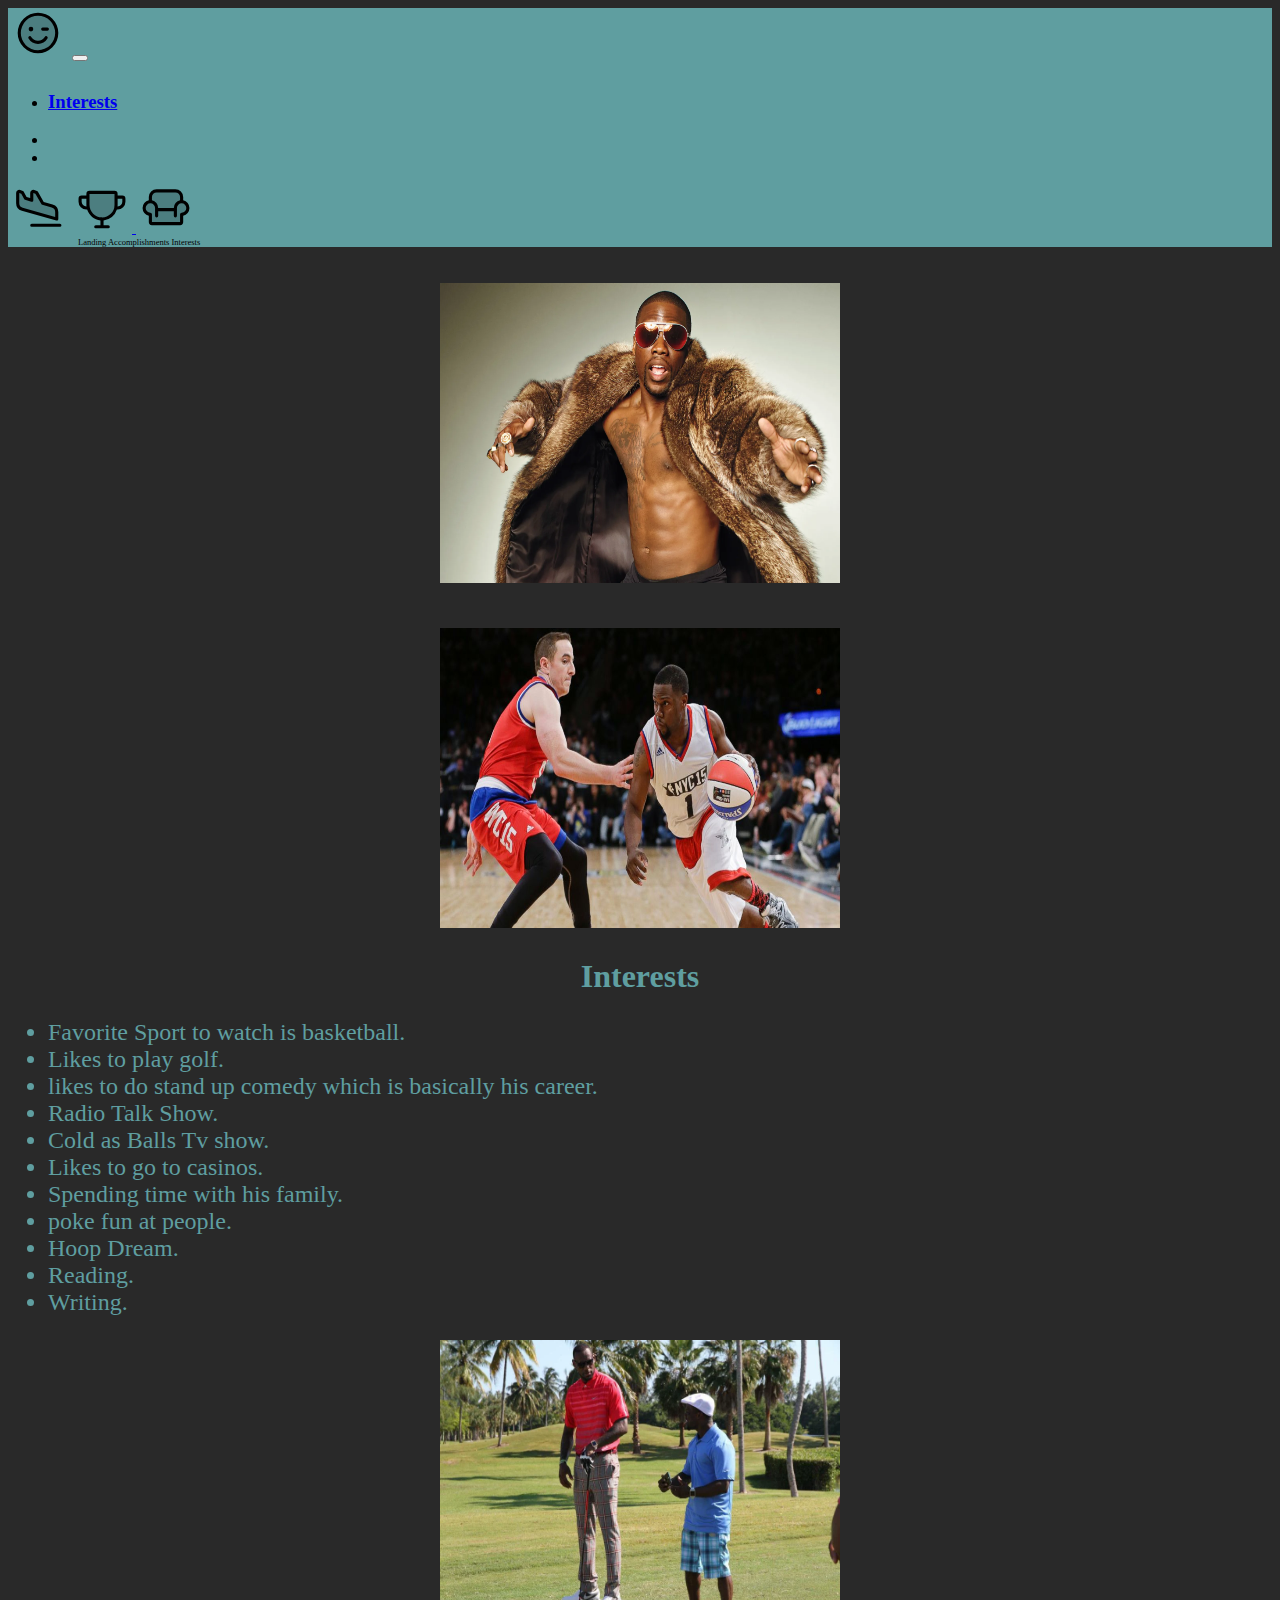
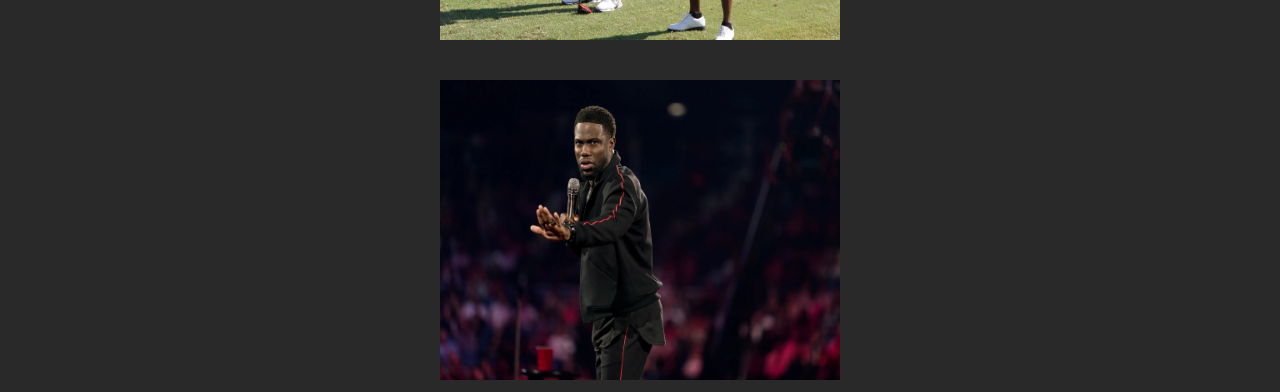
==== pages/pagefour.html @ a92aac4c "next" ====
<!doctype html>
<html lang="en">

<head>
    <meta charset="utf-8">
    <meta name="viewport" content="width=device-width, initial-scale=1">
    <title>Bootstrap demo</title>
    <link href="https://cdn.jsdelivr.net/npm/bootstrap@5.3.2/dist/css/bootstrap.min.css" rel="stylesheet"
        integrity="sha384-T3c6CoIi6uLrA9TneNEoa7RxnatzjcDSCmG1MXxSR1GAsXEV/Dwwykc2MPK8M2HN" crossorigin="anonymous">
    <link rel="stylesheet" href="./pages/pagetwo.html">
    <link rel="stylesheet" href="../style/styles.css">
</head>

<body>
    <!-- <h1>Hello, world!</h1> -->


    <nav class="navbar navbar-expand-lg navbar-custom">
        <div class="container-fluid">
          <a class="navbar-brand" href="../index.html"><img src="../assets/smiley-wink-duotone-svgrepo-com.svg" alt="" alt="Logo" width="60" height="50"></a>
          <button class="navbar-toggler" type="button" data-bs-toggle="collapse" data-bs-target="#navbarText" aria-controls="navbarText" aria-expanded="false" aria-label="Toggle navigation">
            <span class="navbar-toggler-icon"></span>
          </button>
          <div class="collapse navbar-collapse" id="navbarText">
            <ul class="navbar-nav me-auto mb-2 mb-lg-0">
              <li class="nav-item">
                <a class="nav-link active" aria-current="page" href="#"><h3>Interests</h3></a>
              </li>
              <li class="nav-item">
                <a class="nav-link" href="#"></a>
              </li>
              <li class="nav-item">
                <a class="nav-link" href="#"></a>
              </li>
            </ul>
            
        
<a href="./pagetwo.html"><img src="../assets/airplane-landing-duotone-svgrepo-com.svg" alt="Logo" width="60" height="50"
    class="d-inline-block align-text-top"><a href="/pages/pagetwo.html"></a>
 
<a href="./pagethree.html">
    <img src="../assets/trophy-duotone.svg" alt="Logo" width="60" height="50"
    class="d-inline-block align-text-top">
</a>
            
            <a href="./pagefour.html"><img src="../assets/armchair-duotone-svgrepo-com.svg" alt="" width="60" height="50"
                class="d-inline-block align-text-top"></a>
          </div>
        </div>
      </nav>



      <div class="container-fluid navbar-custom">
        <div class="row col">
            <div class="col-10"></div>

            <div class="col-2 colp">Landing Accomplishments Interests</div>
        </div>
    </div>





    <br>
    <br>

    <div class="container">
        <div class="row cen">
            <div class="col size"><img src="../assets/kevin-hart-story.jpg.webp" alt="" width="400" height="300">
                <br>
                <br>
                <img src="../assets/AP_nba_kevin_hart_jt_150214_16x9_992.jpg" alt="" width="400" height="300">
            </div>
            <div class="col">
                <h1>Interests</h1>
                <p>
                <ul style="font-size:x-large; color: cadetblue;">
                    <li>Favorite Sport to watch is basketball.</li>
                    <li>Likes to play golf.</li>
                    <li>likes to do stand up comedy which is basically his career.</li>
                    <li>Radio Talk Show.</li>
                    <li>Cold as Balls Tv show.</li>
                    <li>Likes to go to casinos.</li>
                    <li>Spending time with his family.</li>
                    <li>poke fun at people.</li>
                    <li>Hoop Dream.</li>
                    <li>Reading.</li>
                    <li>Writing.</li>

                </ul>
                </p>
            </div>

            <div class="col cen"> <img src="../assets/iuVejFFzaKnSc_OfNV8u1vU2nU57UAZmvEWlE29nGRI.jpg.webp" alt=""
                    width="400" height="300">
                <br>
                <br>
                <br>
                <img src="../assets/DSF-KevinHartSpecial.jpg.webp" alt="" width="400" height="300">

            </div>
        </div>
    </div>































    <script src="https://cdn.jsdelivr.net/npm/bootstrap@5.3.2/dist/js/bootstrap.bundle.min.js"
        integrity="sha384-C6RzsynM9kWDrMNeT87bh95OGNyZPhcTNXj1NW7RuBCsyN/o0jlpcV8Qyq46cDfL"
        crossorigin="anonymous"></script>
</body>

</html>
---- style/styles.css ----
/* 
.navrigth{
    display: flex;
    justify-content: end;
} */


h1{
    text-align: center;
    color: cadetblue;
}

.cen{
    text-align: center;
}
/* .navcol{
    background-color:cadetblue;
} */

body{
    background-color:rgb(41, 41, 41) ;
}

.size{
    font-size: xx-large;
    text-align: center;
    color: cadetblue;
}

p{
    font-size: large;
    color: cadetblue;
    text-align: left;
}
.p1{
    font-size: xx-large;
    color: cadetblue;
    text-align: left;
}
.sizep{
    font-size: medium;
}


ul{
    text-align: left;
}


.right{
    display: flex;
    align-items: flex-end;
}
.red{
    background-color: red;
}
.blue{
    background-color: blue;
}



.navtext{
    display: flex;
    justify-content:end;
}


.navcol{
    background-color: cadetblue;
}
.navbar-custom {
    background-color: cadetblue;
}

.colp{
    font-size: 8.5px;
    color: rgb(0, 0, 0);
    padding-left: 70px;
}


h3{
    padding-top: 10px;
}
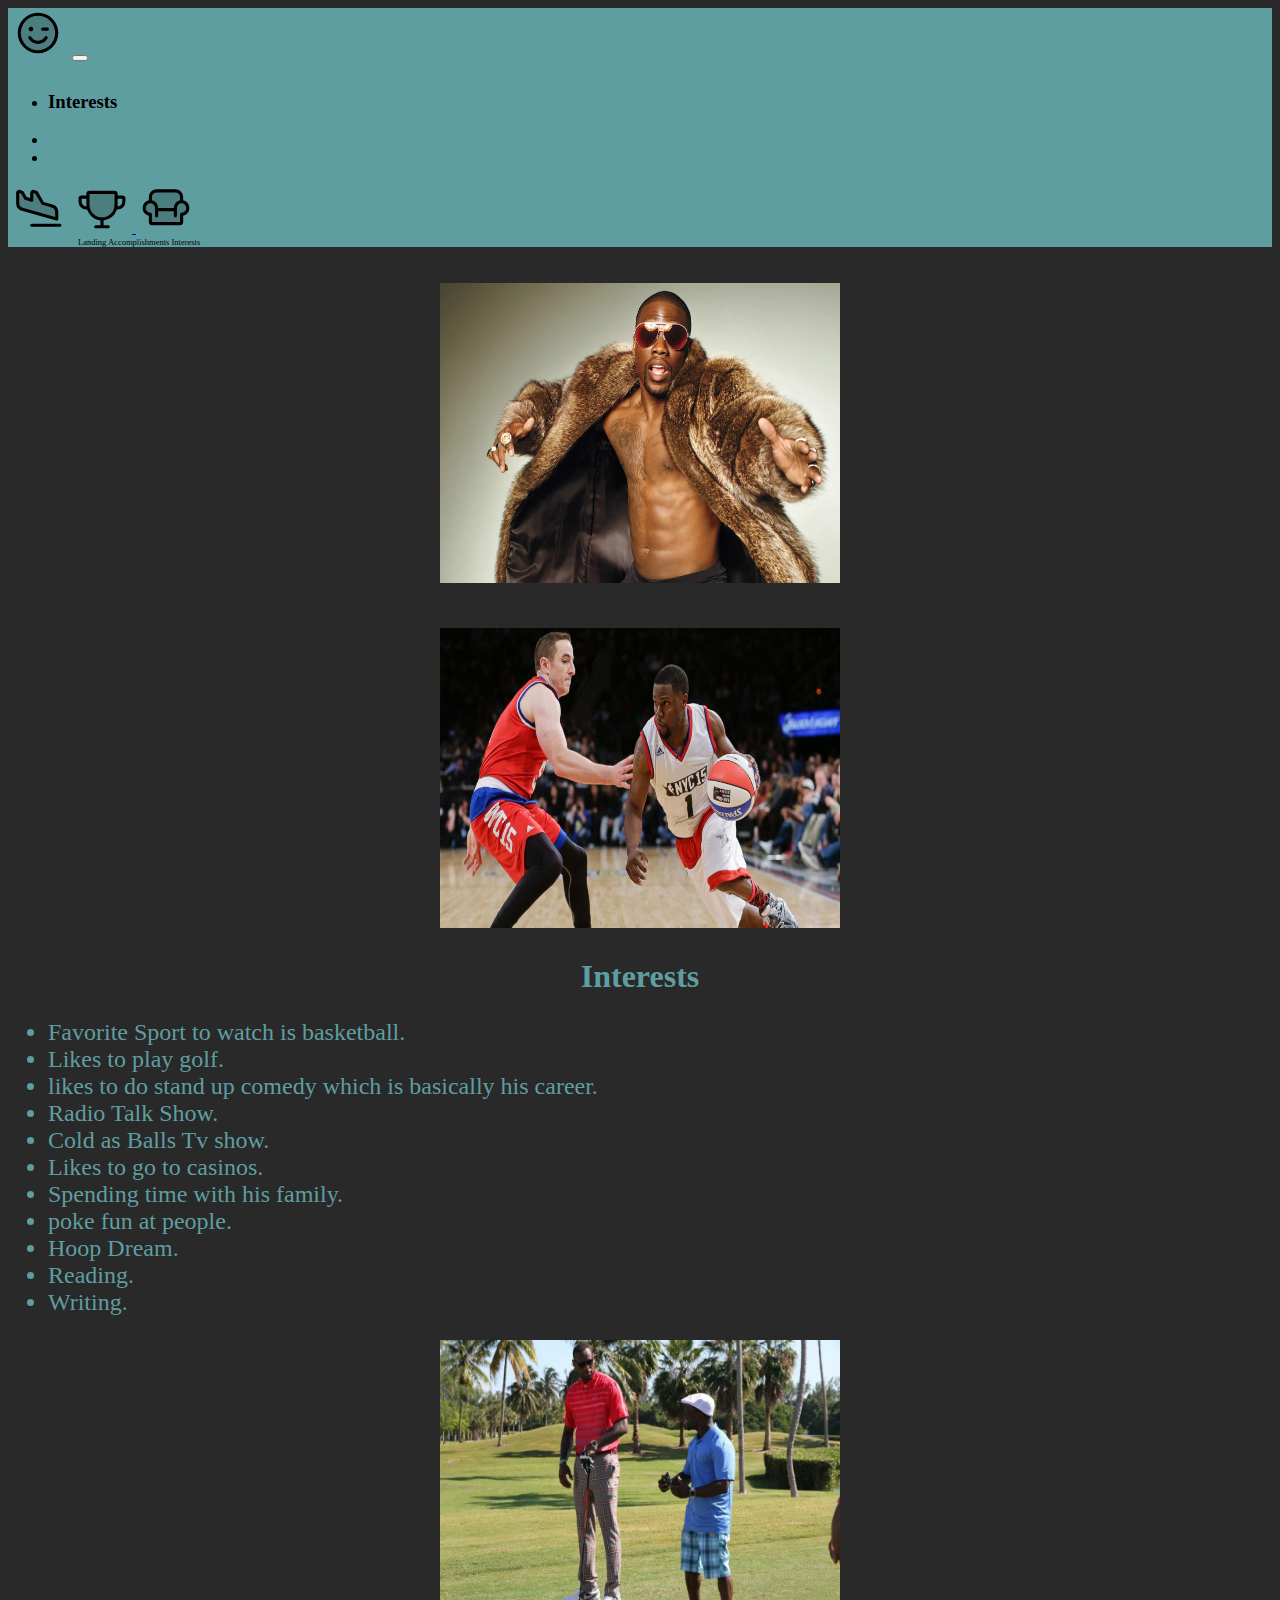
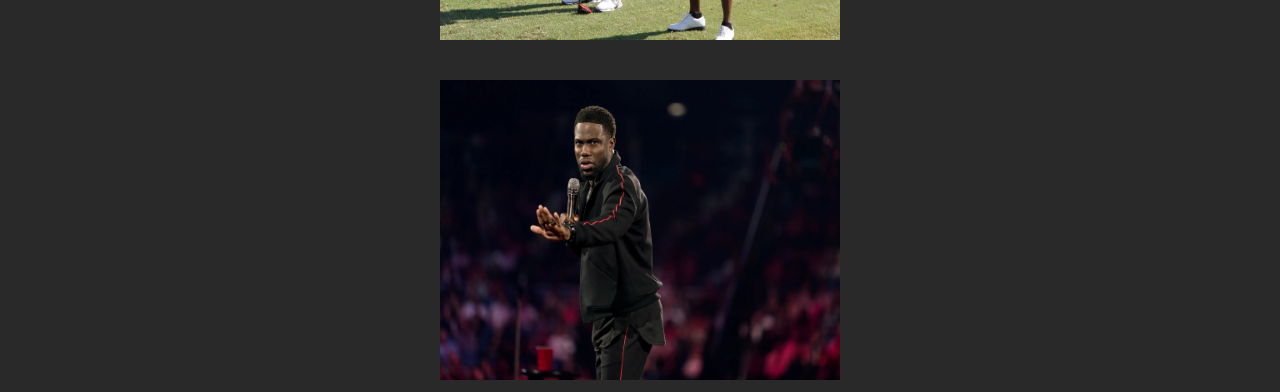
==== commit a6e58be5: "thththth" ====
--- a/pages/pagefour.html
+++ b/pages/pagefour.html
@@ -24,7 +24,7 @@
           <div class="collapse navbar-collapse" id="navbarText">
             <ul class="navbar-nav me-auto mb-2 mb-lg-0">
               <li class="nav-item">
-                <a class="nav-link active" aria-current="page" href="#"><h3>Interests</h3></a>
+                <a ><h3>Interests</h3></a>
               </li>
               <li class="nav-item">
                 <a class="nav-link" href="#"></a>
@@ -43,7 +43,7 @@
     class="d-inline-block align-text-top">
 </a>
             
-            <a href="./pagefour.html"><img src="../assets/armchair-duotone-svgrepo-com.svg" alt="" width="60" height="50"
+            <a ><img src="../assets/armchair-duotone-svgrepo-com.svg" alt="" width="60" height="50"
                 class="d-inline-block align-text-top"></a>
           </div>
         </div>
